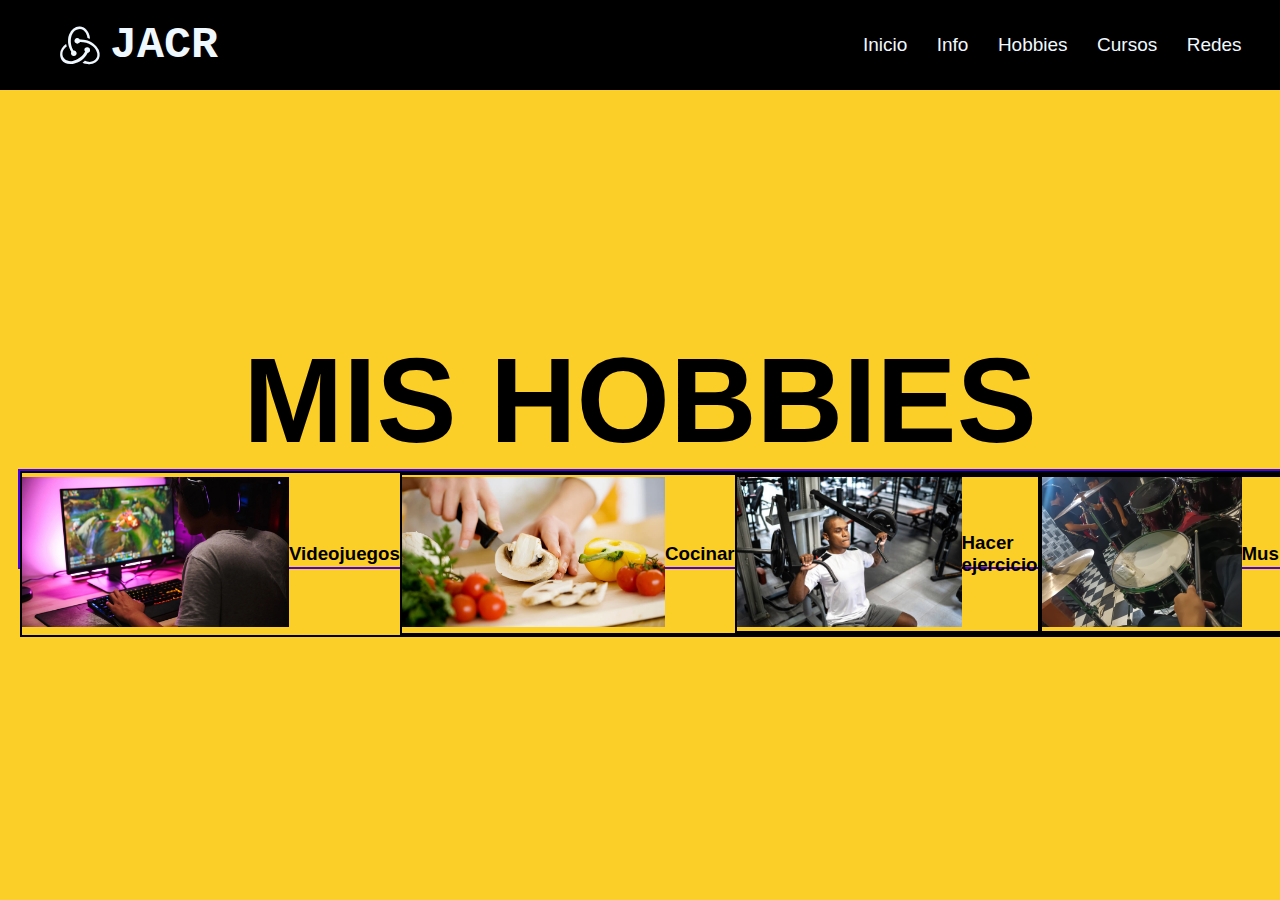
==== Hobbies.html @ 7ed99f43 "ola" ====
<!DOCTYPE html>
<html lang="en">
<head>
    <meta charset="UTF-8">
    <meta name="viewport" content="width=device-width, initial-scale=1.0">
    <link rel="stylesheet" href="css/estilosHobbies.css">
    <link href='https://unpkg.com/boxicons@2.1.4/css/boxicons.min.css' rel='stylesheet'>
    <title>MI PAGINA</title>
</head>
<body>
    <header class="header">
        <div class="logo">

            <div class="logo-icon">
                <a href="index.html"><i class='bx bxl-redux'></i></a>
            </div>
            
            <a href="index.html" class="logo-text">JACR</a>
        </div>
        <nav class="navbar">
            <a href="index.html">Inicio</a>
            <a href="Informacion.html">Info</a>            
            <a href="Hobbies.html">Hobbies</a>
            <a href="Cursos.html">Cursos</a>
            <a href="Redes.html">Redes</a>
            
        </nav>
    </header>
    <section class="content">

        <div class="Hobbies">  
            <div class="hob-text">
                <h1>MIS HOBBIES </h1>
            </div>

            <div class="hob-items">

                <div class="hob">
                   <div>                        
                        <img src="img/videojuegos.webp" height="150">  
                   </div>                            
                   <h3>Videojuegos</h3>
                <div class="hob">
                    <div>                         
                        <img src="img/cocinar.jpg" height="150"> 
                    </div>           
                    <h3>Cocinar</h3> 
                <div class="hob">
                    <div>                        
                        <img src="img/gym.jpg" height="150 height" >  
                    </div>          
                    <h3>Hacer ejercicio</h3>  
                </div>
                <div class="hob">
                    <div>                            
                        <img src="img/musica.jpg" height="150 height"> 
                    </div>           
                    <h3>Musica</h3>
                </div>
            </div>
        </div>
    </section>
</body>
</html>
---- css/estilosHobbies.css ----
*{
    margin: 0;
    padding: 0;
    box-sizing: border-box;
    font-family: 'Open Sans', sans-serif;
    
    
}
body {
    color:black;
    background-color: aquamarine;
}
.header{
    position: fixed;
    top: 0;
    left: 0;
    width: 100%;
    padding: 20px 3%;
    background: transparent;
    display: flex;
    justify-content: space-between;
    align-items: center;
    z-index: 100;
    background-color:rgb(0, 0, 0);
    
    
}
.logo-text  {
    position: relative;
    font-size:45px;
    color:aliceblue;
    text-decoration: none;
    font-weight: 900;  
    display: flex;
    padding: 2%;
    font-family:monospace;
    
}
.logo {
    padding: 1px 1px;
    width: 200px;
    height: 50px;
    display:inline-flex;
    justify-content: center;
    align-items: center;
    
}
.logo-icon a{
        display:inline-flex;
        justify-content: center;
        align-items: center;
        width: 40px;
        height: 40px;
        background:transparent   ;
        border-radius:4%;
        font-size: 50px;
        color:aliceblue;
        text-decoration: none;
        margin: 1px 1px 1px 0 ;
        padding: 25px;
}

.navbar a {
    display: inline-block;
    font-size: 19px;
    color:aliceblue;    
    text-decoration: none;
    font-weight: 500;
    margin-left: 25px;
    transition: .3s;

    
}
nav a:hover{
    color: dimgray;
}
.content{
    justify-content: center;
    align-items: center;
    width: 100%;
    justify-content: space-between;
    height: 100vh ;  
    background-color: rgb(251, 207, 40);
    background-image:  url(https://www.fortplainfreelibrary.org/wp-content/uploads/2016/05/free-professional-website-backgrounds_188492.jpg);
    background-size: auto;
    background-position: left top;
    background-repeat: repeat;
}
.Hobbies{

    width: 100%;    
    height: 100vh ;  
    display: flex;
    align-items: center;
    flex-direction: column;
    justify-content: center;
    
    
}
.hob-text{
    justify-content: center;
    align-items: center;
    display: flex;
    font-size: 60px;
    
}
.hob-items{
    margin-left: 5%;
    margin-right: 1%;  
    height: 100px;
    border: 2px solid #4800f0;
    display: flex;
    flex-direction: column;
    flex-wrap: nowrap;
    gap: 50px;
    
}

.hob {
    border: 2px solid;
    display: flex;
    
    justify-content: center;
    align-items: center;
    
}
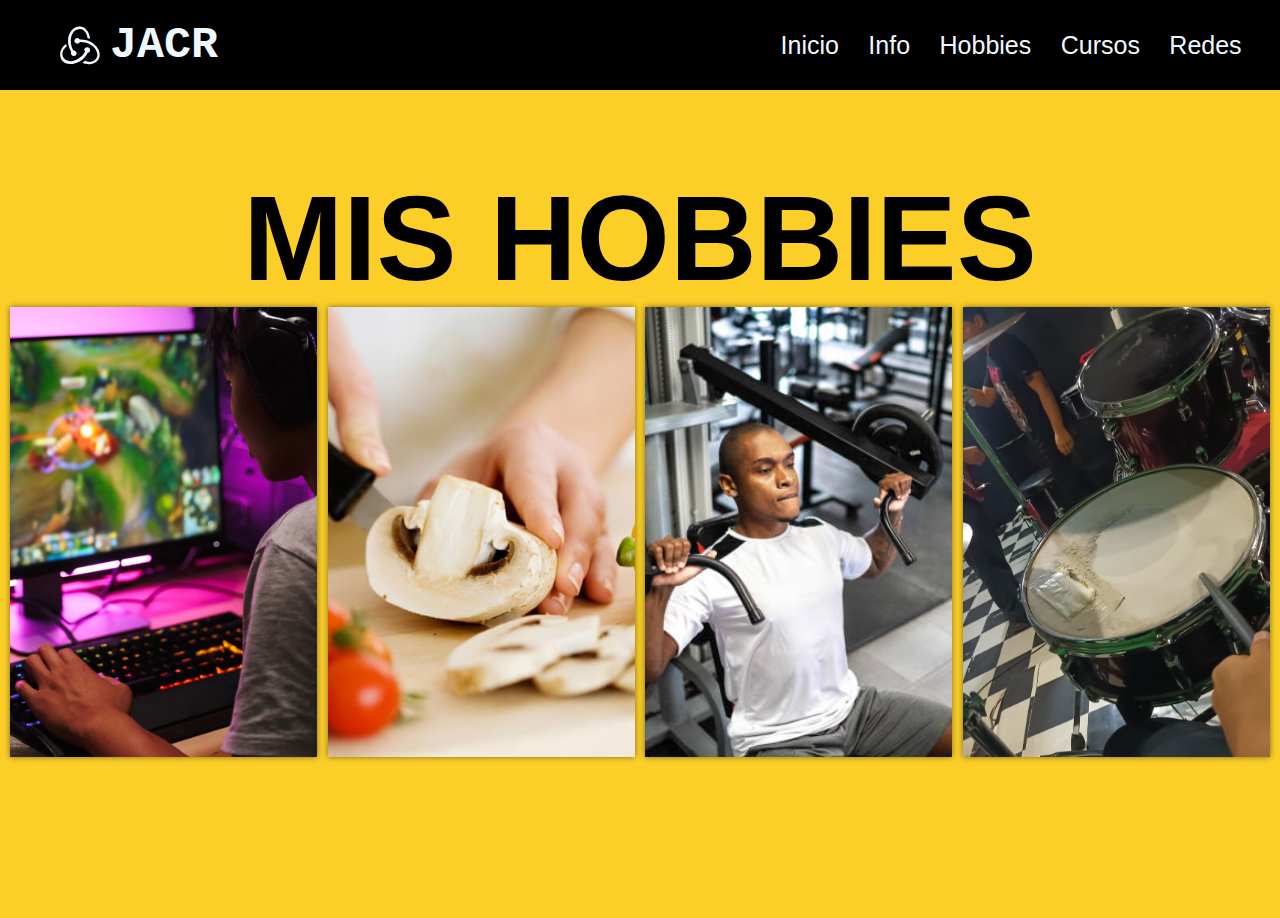
==== commit bc451cd2: "Terminado" ====
--- a/Hobbies.html
+++ b/Hobbies.html
@@ -1,64 +1,76 @@
 <!DOCTYPE html>
 <html lang="en">
-<head>
-    <meta charset="UTF-8">
-    <meta name="viewport" content="width=device-width, initial-scale=1.0">
-    <link rel="stylesheet" href="css/estilosHobbies.css">
-    <link href='https://unpkg.com/boxicons@2.1.4/css/boxicons.min.css' rel='stylesheet'>
-    <title>MI PAGINA</title>
-</head>
-<body>
-    <header class="header">
-        <div class="logo">
+    <head>
+        <meta charset="UTF-8">
+        <meta name="viewport" content="width=device-width, initial-scale=1.0">
+        <link rel="stylesheet" href="css/estilosHobbies.css">
+        <link href='https://unpkg.com/boxicons@2.1.4/css/boxicons.min.css'
+            rel='stylesheet'>
+            <link href='https://unpkg.com/boxicons@2.1.4/css/boxicons.min.css'
+            <title>MI PAGINA</title>
+    </head>
+    <body>
+        <header class="header">
+            <div class="logo">
 
-            <div class="logo-icon">
-                <a href="index.html"><i class='bx bxl-redux'></i></a>
+                <div class="logo-icon">
+                    <a href="index.html"><i class='bx bxl-redux'></i></a>
+                </div>
+
+                <a href="index.html" class="logo-text">JACR</a>
             </div>
-            
-            <a href="index.html" class="logo-text">JACR</a>
-        </div>
-        <nav class="navbar">
-            <a href="index.html">Inicio</a>
-            <a href="Informacion.html">Info</a>            
-            <a href="Hobbies.html">Hobbies</a>
-            <a href="Cursos.html">Cursos</a>
-            <a href="Redes.html">Redes</a>
-            
-        </nav>
-    </header>
-    <section class="content">
+            <nav class="navbar">
+                <a href="index.html">Inicio</a>
+                <a href="Informacion.html">Info</a>
+                <a href="Hobbies.html">Hobbies</a>
+                <a href="Cursos.html">Cursos</a>
+                <a href="Redes.html">Redes</a>
 
-        <div class="Hobbies">  
-            <div class="hob-text">
-                <h1>MIS HOBBIES </h1>
-            </div>
+            </nav>
+        </header>
+        <section class="content">
 
-            <div class="hob-items">
+            <div class="Hobbies">
+                <div class="hob-text">
+                    <h1>MIS HOBBIES </h1>
+                </div>
 
-                <div class="hob">
-                   <div>                        
-                        <img src="img/videojuegos.webp" height="150">  
-                   </div>                            
-                   <h3>Videojuegos</h3>
-                <div class="hob">
-                    <div>                         
-                        <img src="img/cocinar.jpg" height="150"> 
-                    </div>           
-                    <h3>Cocinar</h3> 
-                <div class="hob">
-                    <div>                        
-                        <img src="img/gym.jpg" height="150 height" >  
-                    </div>          
-                    <h3>Hacer ejercicio</h3>  
-                </div>
-                <div class="hob">
-                    <div>                            
-                        <img src="img/musica.jpg" height="150 height"> 
-                    </div>           
-                    <h3>Musica</h3>
+                <div class="hob-items">
+
+                    <div class="hob">
+                        <img src="img/videojuegos.webp" alt="">
+                        <div class="hob-hover">
+                            <a href="."><i class='bx bx-joystick-alt'></i></a>
+                            <h3>Videojuegos</h3>
+                        </div>                 
+
+                    </div>
+                    <div class="hob">
+                        <img src="img/cocinar.jpg" alt="">
+                        <div class="hob-hover">
+                            <a href="."><i class='bx bx-knife'></i></i></a>
+                            <h3>Cocinar</h3>
+                        </div>
+                        
+                    </div>
+                    <div class="hob">
+                        <img src="img/gym.jpg" alt="">
+                        <div class="hob-hover">
+                            <a href="."><i class='bx bx-dumbbell' ></i></a>
+                            <h3>Hacer ejercicio</h3>
+                        </div>
+                        
+                    </div>
+                    <div class="hob">
+                        <img src="img/musica.jpg" alt="">
+                        <div class="hob-hover">
+                            <a href="."><i class='bx bxs-music'></i></a>
+                            <h3>Musica</h3>
+                        </div>
+                        
+                    </div>
                 </div>
             </div>
-        </div>
-    </section>
-</body>
+        </section>
+    </body>
 </html>--- a/css/estilosHobbies.css
+++ b/css/estilosHobbies.css
@@ -62,7 +62,7 @@
 
 .navbar a {
     display: inline-block;
-    font-size: 19px;
+    font-size: 25px;
     color:aliceblue;    
     text-decoration: none;
     font-weight: 500;
@@ -84,7 +84,7 @@
     background-image:  url(https://www.fortplainfreelibrary.org/wp-content/uploads/2016/05/free-professional-website-backgrounds_188492.jpg);
     background-size: auto;
     background-position: left top;
-    background-repeat: repeat;
+    background-repeat: no-repeat;
 }
 .Hobbies{
 
@@ -105,23 +105,52 @@
     
 }
 .hob-items{
-    margin-left: 5%;
-    margin-right: 1%;  
-    height: 100px;
-    border: 2px solid #4800f0;
-    display: flex;
-    flex-direction: column;
-    flex-wrap: nowrap;
-    gap: 50px;
+   display: flex;
+   justify-content: space-evenly;
+   flex-wrap: wrap;
     
 }
 
 .hob {
-    border: 2px solid;
+    width: 24%;
+    height: 450px;
+    margin-bottom: 10px;
+    overflow: hidden;
+    position: relative;
+    cursor: pointer;
+    box-shadow: 0 0 6px 0 rgba(0,0,0, .5); 
+
+}
+.hob > img{
+    width: 100%;
+    height: 100%;
+    object-fit: cover;
+    display: block;
+}
+.hob-hover {
+    position: absolute;
+    width: 100%;
+    height: 100%;
+    top: 0;
+    transform: scale(0);
+    background:rgba(147, 144, 144, 0.664);
+    transition: transform .2s;
     display: flex;
-    
     justify-content: center;
     align-items: center;
+    flex-direction: column;
+}
+.hob-hover a{
+    display:inline-flex;
+    justify-content: center;
+    align-items: center;    
+    background:transparent   ;    
+    font-size: 40px;
+    color:aliceblue;
+    text-decoration: none;
     
+
 }
-
+.hob:hover .hob-hover{
+    transform: scale(1.5);
+}
